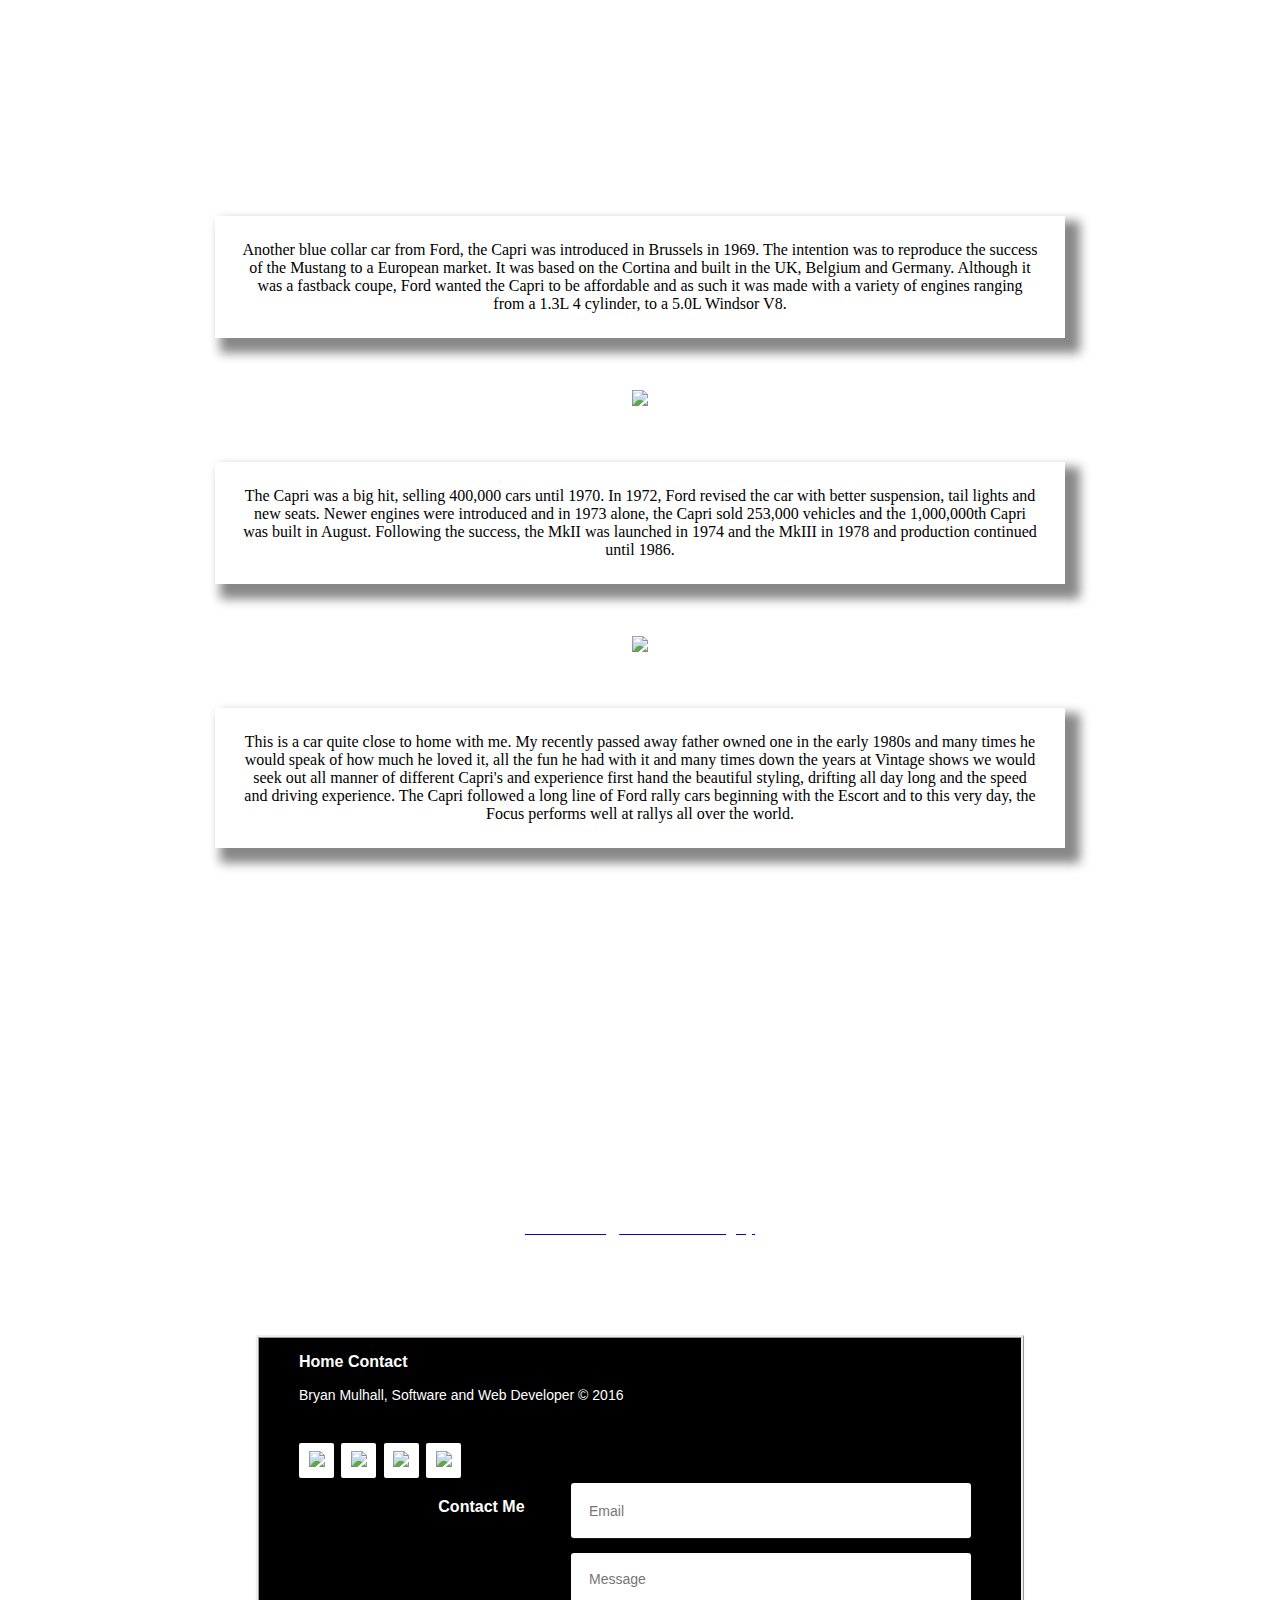
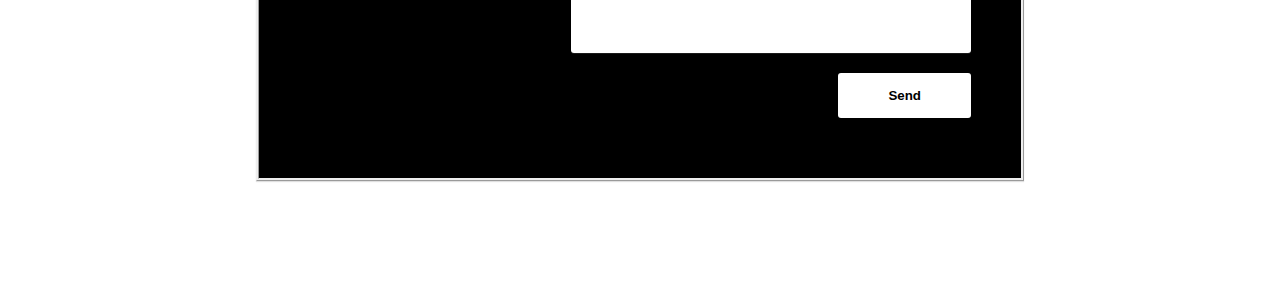
==== capri.html @ 61607491 "Create capri.html" ====
<!DOCTYPE html>
<html>
<head>
<link rel="stylesheet" type="text/css" href="stylesheet.css">
    <h1>FORD CAPRI</h1>
</head>
<body> 
<br>
<br>
<center><p class="one">Another blue collar car from Ford, the Capri was introduced in Brussels in 1969. The intention was to reproduce the success of the Mustang to a European market. It was based on the Cortina and built in the UK, Belgium and Germany. Although it was a fastback coupe, Ford wanted the Capri to be affordable and as such it was made with a variety of engines ranging from a 1.3L 4 cylinder, to a 5.0L Windsor V8.
</p></center>
<br>
<br>
<center><img src="http://cdn1.evo.co.uk/sites/evo/files/styles/gallery_adv/public/images/dir_688/car_photo_344083.jpg?itok=6OMAJnvL"></center>
<br>
<br>
<center><p class="one">The Capri was a big hit, selling 400,000 cars until 1970. In 1972, Ford revised the car with better suspension, tail lights and new seats. Newer engines were introduced and in 1973 alone, the Capri sold 253,000 vehicles and the 1,000,000th Capri was built in August. Following the success, the MkII was launched in 1974 and the MkIII in 1978 and production continued until 1986.
</p></center>
<br>
<br>
<center><img src="http://www.wep.co.nz/wep/member-images/32/image/capri-motor-v8.jpg"></center>
<br>
<br>
<center><p class="one">This is a car quite close to home with me. My recently passed away father owned one in the early 1980s and many times he would speak of how much he loved it, all the fun he had with it and many times down the years at Vintage shows we would seek out all manner of different Capri's and experience first hand the beautiful styling, drifting all day long and the speed and driving experience. The Capri followed a long line of Ford rally cars beginning with the Escort and to this very day, the Focus performs well at rallys all over the world.
</p></center>
<br>
<br>
<center><iframe width="560" height="315" src="https://www.youtube.com/embed/UPKB4Kz5jRo" frameborder="0" allowfullscreen></iframe>
</center>
    <center><a href="machone.html"><font color="white">Ford Mustang</font></a>                                                                                                                                                                   <a href="corvette.html"><font color="white">Corvette C2 Stingray</font></a></center>
<br>                                                                 
<footer class="footer-distributed">

			<div class="footer-left">

				

				<p class="footer-links">
					<a href="index.html">Home</a>					
					<a href="contact.html">Contact</a>
				</p>

				<p class="footer-company-name">Bryan Mulhall, Software and Web Developer &copy; 2016</p>

				<div class="footer-icons">

					<a href="#"><img src="https://www.moretonbay.qld.gov.au/uploadedImages/moretonbay/facebook-icon.png"></a>
					<a href="#"><img src="http://networkxchange.ws/images/socials/twitter2.png"></i></a>
					<a href="#"><img src="http://i.imgur.com/uY4uhHV.png?1"></a>
					<a href="#"><img src="http://www.alpiar.com/img/icons/icon_linkedin_35x35.png"></a>

				</div>

			</div>

			<div class="footer-right">

				<p>Contact Me</p>

				<form action="#" method="post">

					<input type="text" name="email" placeholder="Email" />
					<textarea name="message" placeholder="Message"></textarea>
					<button>Send</button>

				</form>

			</div>

		</footer>
</body>
</html>
---- stylesheet.css ----
@import "compass/css3";

@import url(http://fonts.googleapis.com/css?family=Share+Tech+Mono);

<style>

html{
    position: relative;
    min-height: 100%;
}

body{
    background-image: url("http://file-thirteen.com/wp-content/uploads/2015/07/website-background.gif");
    background-attachment: fixed;
    margin: 0 0 100px; /* bottom = footer height */

    }
h1 {
    color:white;
    text-align: center;
    animation: pulse 3s;
    font-family: 'Trocchi', serif;
    font-style: oblique;
	font-weight:normal;
	font-size:42px;
	padding-top: 60px;
}
    
svg{
  width: 600px;
  height: 120px;
  display: block;
  position: relative;
  overflow: hidden; 
  margin: 0 auto;
  background: black;
}
    


@keyframes pulse {
    0%{
        color: black;
    }
    100%{
        color: white;
    }
}

p.one {
    border: 1px white;
    box-shadow: 10px 10px 10px 5px #888;
    font-family: 'Trocchi', serif;
    background-color: white;
    padding: 25px;
    align-content: center;
    width: 800px
}

content#.sidebar{
    width:180px; float: left;
    
}

#content {
    overflow: auto;
    background; url(http://images.designtrends.com/wp-content/uploads/2015/12/15052506/Plain-Grey-Background.jpg) repeat-y;
}
    
div.img {
    margin: 5px;
    border: 1px solid #ccc;
    border-radius: 8px;
    float: left;
    width: 368px;
}	

div.img:hover {
    border: 1px solid #777;
}

div.img img {
    width: 100%;
    height: auto;
}

div.desc {
    padding: 15px;
    text-align: center;
    background-color: white;
}
    
ul {
    list-style-type: none;
    margin: 0;
    padding: 0;
    overflow: hidden;
    background-color: black;
}

li {
    float: left;
}

li a, .dropbtn {
    display: inline-block;
    color: white;
    text-align: center;
    padding: 14px 16px;
    text-decoration: none;
}

li a:hover, .dropdown:hover .dropbtn {
    background-color: #111;
}

.footer-distributed{
	background-color: black;
    border-style: ridge;
	box-shadow: 0 1px 1px 0 rgba(0, 0, 0, 0.12);
	box-sizing: border-box;
    align-self: center;
	width: 60%;
    margin: auto;
	font: bold 16px sans-serif;
	text-align: left;
	padding: 10px 50px 60px 40px;
	margin-top: 80px;
	overflow: hidden;
}

/* Footer left */

.footer-distributed .footer-left{
	float: left;
}

/* The company logo */

.footer-distributed h3{
	color:  #ffffff;
	font: normal 36px 'Cookie', cursive;
	margin: 0 0 10px;
}

.footer-distributed h3 span{
	color:  black;
}

/* Footer links */

.footer-distributed .footer-links{
	color:  #ffffff;
	margin: 0 0 10px;
	padding: 0;
}

.footer-distributed .footer-links a{
	display:inline-block;
	line-height: 1.8;
	text-decoration: none;
	color:  inherit;
}

.footer-distributed .footer-company-name{
	color:  white;
	font-size: 14px;
	font-weight: normal;
	margin: 0;
}

/* Footer social icons */

.footer-distributed .footer-icons{
	margin-top: 40px;
}

.footer-distributed .footer-icons a{
	display: inline-block;
	width: 35px;
	height: 35px;
	cursor: pointer;
	background-color:  white;
	border-radius: 2px;

	font-size: 20px;
	color: #ffffff;
	text-align: center;
	line-height: 35px;

	margin-right: 3px;
	margin-bottom: 5px;
}

/* Footer Right */

.footer-distributed .footer-right{
	float: right;
}

.footer-distributed .footer-right p{
	display: inline-block;
	vertical-align: top;
	margin: 15px 42px 0 0;
	color: #ffffff;
}

/* The contact form */

.footer-distributed form{
	display: inline-block;
}

.footer-distributed form input,
.footer-distributed form textarea{
	display: block;
	border-radius: 3px;
	box-sizing: border-box;
	background-color:  white;
	box-shadow: 0 1px 0 0 rgba(255, 255, 255, 0.1);
	border: none;
	resize: none;

	font: inherit;
	font-size: 14px;
	font-weight: normal;
	color:  black;

	width: 400px;
	padding: 18px;
}

.footer-distributed ::-webkit-input-placeholder {   
}

.footer-distributed ::-moz-placeholder {	
	opacity: 1;
}

.footer-distributed :-ms-input-placeholder{
}


.footer-distributed form input{
	height: 55px;
	margin-bottom: 15px;
}

.footer-distributed form textarea{
	height: 100px;
	margin-bottom: 20px;
}

.footer-distributed form button{
	border-radius: 3px;
	background-color:  white;
	color: black;
	border: 0;
	padding: 15px 50px;
	font-weight: bold;
	float: right;
}

/* If you don't want the footer to be responsive, remove these media queries */

@media (max-width: 1000px) {

	.footer-distributed {
		font: bold 14px sans-serif;
	}

	.footer-distributed .footer-company-name{
		font-size: 12px;
	}

	.footer-distributed form input,
	.footer-distributed form textarea{
		width: 250px;
	}

	.footer-distributed form button{
		padding: 10px 35px;
	}

}

@media (max-width: 800px) {

	.footer-distributed{
		padding: 30px;
	}

	.footer-distributed .footer-left,
	.footer-distributed .footer-right{
		float: none;
		max-width: 300px;
		margin: 0 auto;
	}

	.footer-distributed .footer-left{
		margin-bottom: 40px;
	}

	.footer-distributed form{
		margin-top: 30px;
	}

	.footer-distributed form{
		display: block;
	}

	.footer-distributed form button{
		float: none;
	}
}



</style>
</head>
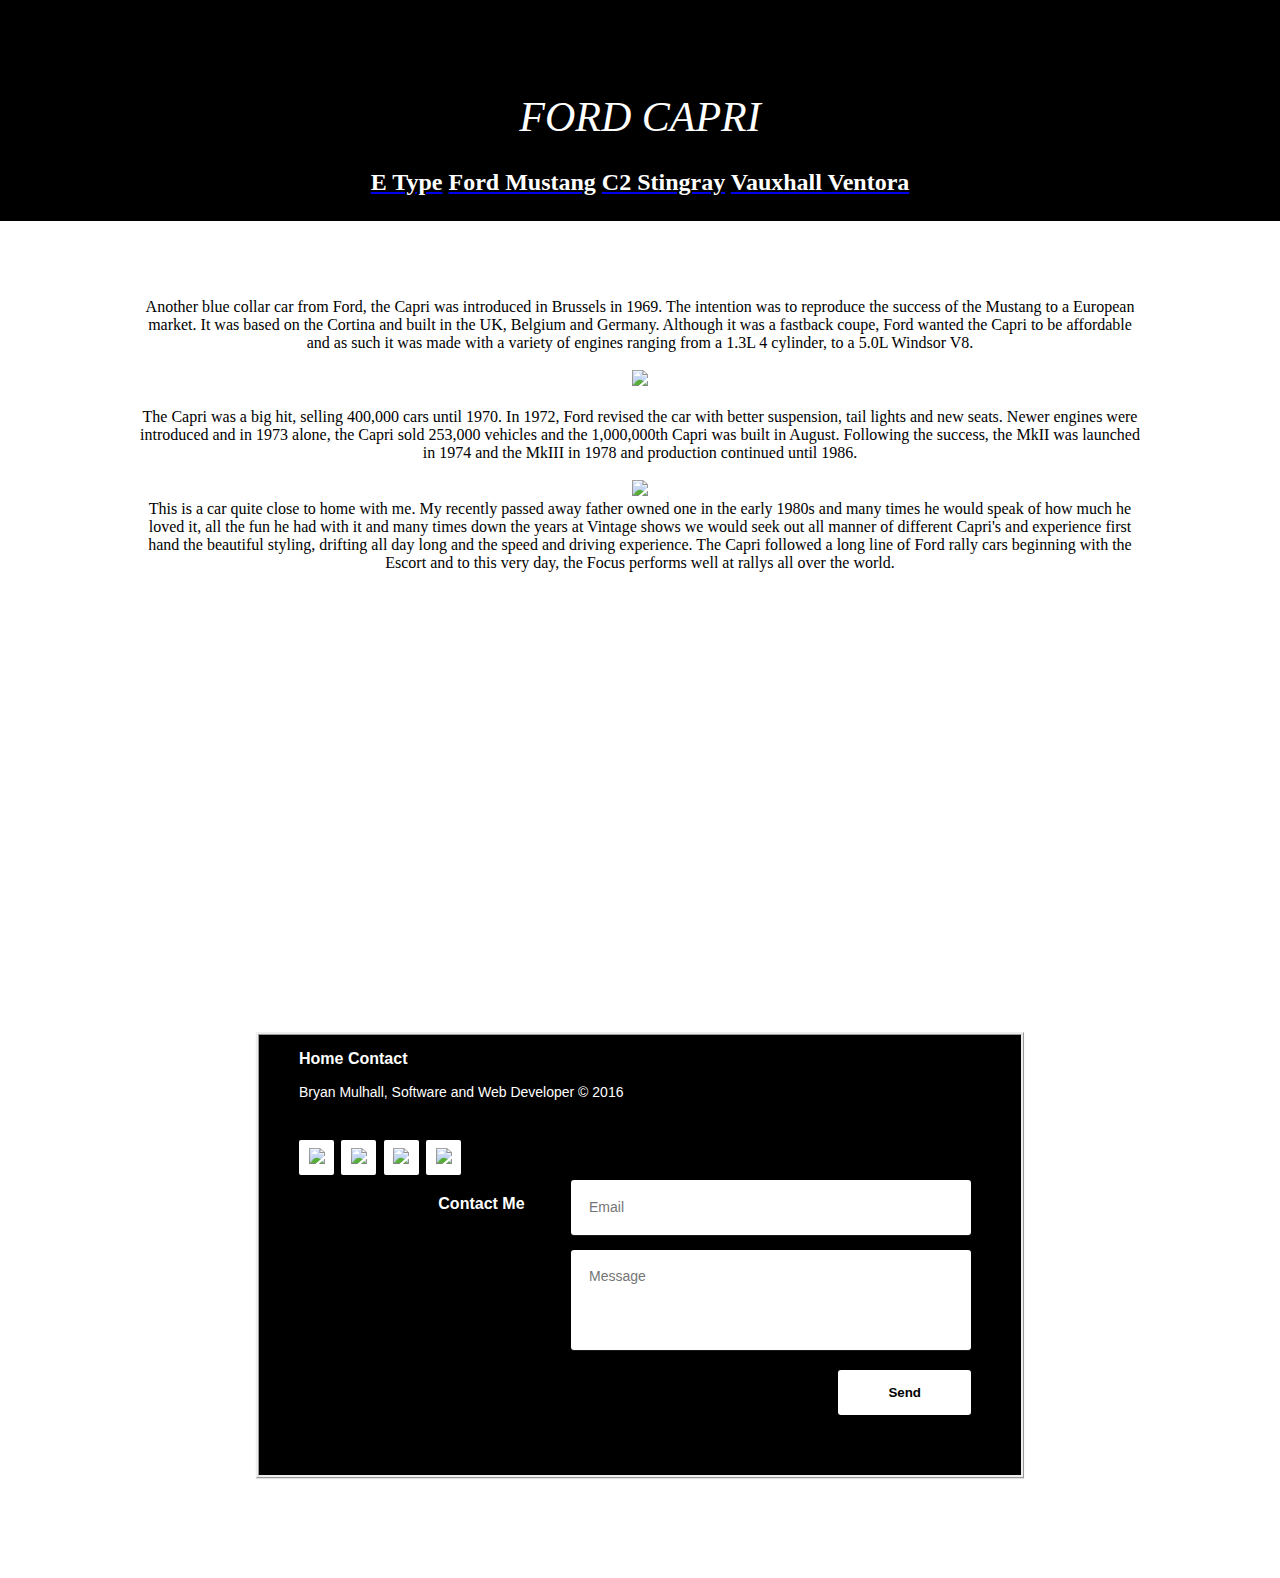
==== commit 477ab24f: "Create capri.html" ====
--- a/capri.html
+++ b/capri.html
@@ -2,33 +2,35 @@
 <html>
 <head>
 <link rel="stylesheet" type="text/css" href="stylesheet.css">
-    <h1>FORD CAPRI</h1>
+    <div id="header"><h1>FORD CAPRI</h1>
+         <h2>
+             <a href="etype.html"><font color="white">E Type</font></a>                              <a href="machone.html"><font color="white">Ford Mustang</font></a>                      <a href="corvette.html"><font color="white">C2 Stingray</font></a>                      <a href="ventora.html"><font color="white">Vauxhall Ventora</font></a>
+        </h2>
+    </div> 
 </head>
 <body> 
 <br>
 <br>
-<center><p class="one">Another blue collar car from Ford, the Capri was introduced in Brussels in 1969. The intention was to reproduce the success of the Mustang to a European market. It was based on the Cortina and built in the UK, Belgium and Germany. Although it was a fastback coupe, Ford wanted the Capri to be affordable and as such it was made with a variety of engines ranging from a 1.3L 4 cylinder, to a 5.0L Windsor V8.
-</p></center>
+<center><p class="one">
+Another blue collar car from Ford, the Capri was introduced in Brussels in 1969. The intention was to reproduce the success of the Mustang to a European market. It was based on the Cortina and built in the UK, Belgium and Germany. Although it was a fastback coupe, Ford wanted the Capri to be affordable and as such it was made with a variety of engines ranging from a 1.3L 4 cylinder, to a 5.0L Windsor V8.
 <br>
 <br>
-<center><img src="http://cdn1.evo.co.uk/sites/evo/files/styles/gallery_adv/public/images/dir_688/car_photo_344083.jpg?itok=6OMAJnvL"></center>
+<img src="http://media.autokult.pl/56628a46d9ee56d34a3167fbb4d34167,800,600,0,0.jpg">
 <br>
 <br>
-<center><p class="one">The Capri was a big hit, selling 400,000 cars until 1970. In 1972, Ford revised the car with better suspension, tail lights and new seats. Newer engines were introduced and in 1973 alone, the Capri sold 253,000 vehicles and the 1,000,000th Capri was built in August. Following the success, the MkII was launched in 1974 and the MkIII in 1978 and production continued until 1986.
-</p></center>
+The Capri was a big hit, selling 400,000 cars until 1970. In 1972, Ford revised the car with better suspension, tail lights and new seats. Newer engines were introduced and in 1973 alone, the Capri sold 253,000 vehicles and the 1,000,000th Capri was built in August. Following the success, the MkII was launched in 1974 and the MkIII in 1978 and production continued until 1986.
 <br>
 <br>
-<center><img src="http://www.wep.co.nz/wep/member-images/32/image/capri-motor-v8.jpg"></center>
+<img src="http://img.favcars.com/ford/capri/ford_capri_1969_photos_1_800x600.jpg">
+<br>
+This is a car quite close to home with me. My recently passed away father owned one in the early 1980s and many times he would speak of how much he loved it, all the fun he had with it and many times down the years at Vintage shows we would seek out all manner of different Capri's and experience first hand the beautiful styling, drifting all day long and the speed and driving experience. The Capri followed a long line of Ford rally cars beginning with the Escort and to this very day, the Focus performs well at rallys all over the world.
 <br>
 <br>
-<center><p class="one">This is a car quite close to home with me. My recently passed away father owned one in the early 1980s and many times he would speak of how much he loved it, all the fun he had with it and many times down the years at Vintage shows we would seek out all manner of different Capri's and experience first hand the beautiful styling, drifting all day long and the speed and driving experience. The Capri followed a long line of Ford rally cars beginning with the Escort and to this very day, the Focus performs well at rallys all over the world.
+<iframe width="560" height="315" src="https://www.youtube.com/embed/UPKB4Kz5jRo" frameborder="0" allowfullscreen></iframe>
+<br>
+<br> 
 </p></center>
-<br>
-<br>
-<center><iframe width="560" height="315" src="https://www.youtube.com/embed/UPKB4Kz5jRo" frameborder="0" allowfullscreen></iframe>
-</center>
-    <center><a href="machone.html"><font color="white">Ford Mustang</font></a>                                                                                                                                                                   <a href="corvette.html"><font color="white">Corvette C2 Stingray</font></a></center>
-<br>                                                                 
+
 <footer class="footer-distributed">
 
 			<div class="footer-left">
--- a/stylesheet.css
+++ b/stylesheet.css
@@ -10,11 +10,19 @@
 }
 
 body{
-    background-image: url("http://file-thirteen.com/wp-content/uploads/2015/07/website-background.gif");
+    background-image: url("http://wallpoper.com/images/00/44/31/49/open-road-2_00443149.jpg");
     background-attachment: fixed;
     margin: 0 0 100px; /* bottom = footer height */
 
     }
+	
+#header {
+    background-color:black;
+    color:white;
+    text-align:center;
+    padding:5px;
+}
+
 h1 {
     color:white;
     text-align: center;
@@ -25,6 +33,10 @@
 	font-size:42px;
 	padding-top: 60px;
 }
+
+webkit-keyframes example{
+	from background-image: url("http://file-thirteen.com/wp-content/uploads/2015/07/website-background.gif");
+}
     
 svg{
   width: 600px;
@@ -35,6 +47,12 @@
   margin: 0 auto;
   background: black;
 }
+
+#section {
+    width:350px;
+    float:left;
+    padding:10px;	 	 
+}
     
 
 
@@ -49,12 +67,11 @@
 
 p.one {
     border: 1px white;
-    box-shadow: 10px 10px 10px 5px #888;
     font-family: 'Trocchi', serif;
     background-color: white;
     padding: 25px;
     align-content: center;
-    width: 800px
+    width: 1000px
 }
 
 content#.sidebar{
@@ -68,11 +85,14 @@
 }
     
 div.img {
-    margin: 5px;
+    margin-left: auto;
+    margin-right: auto;
+    margin-bottom: 25px;
+    display:block;
     border: 1px solid #ccc;
     border-radius: 8px;
-    float: left;
-    width: 368px;
+    float: center;
+    width: 800px;
 }	
 
 div.img:hover {
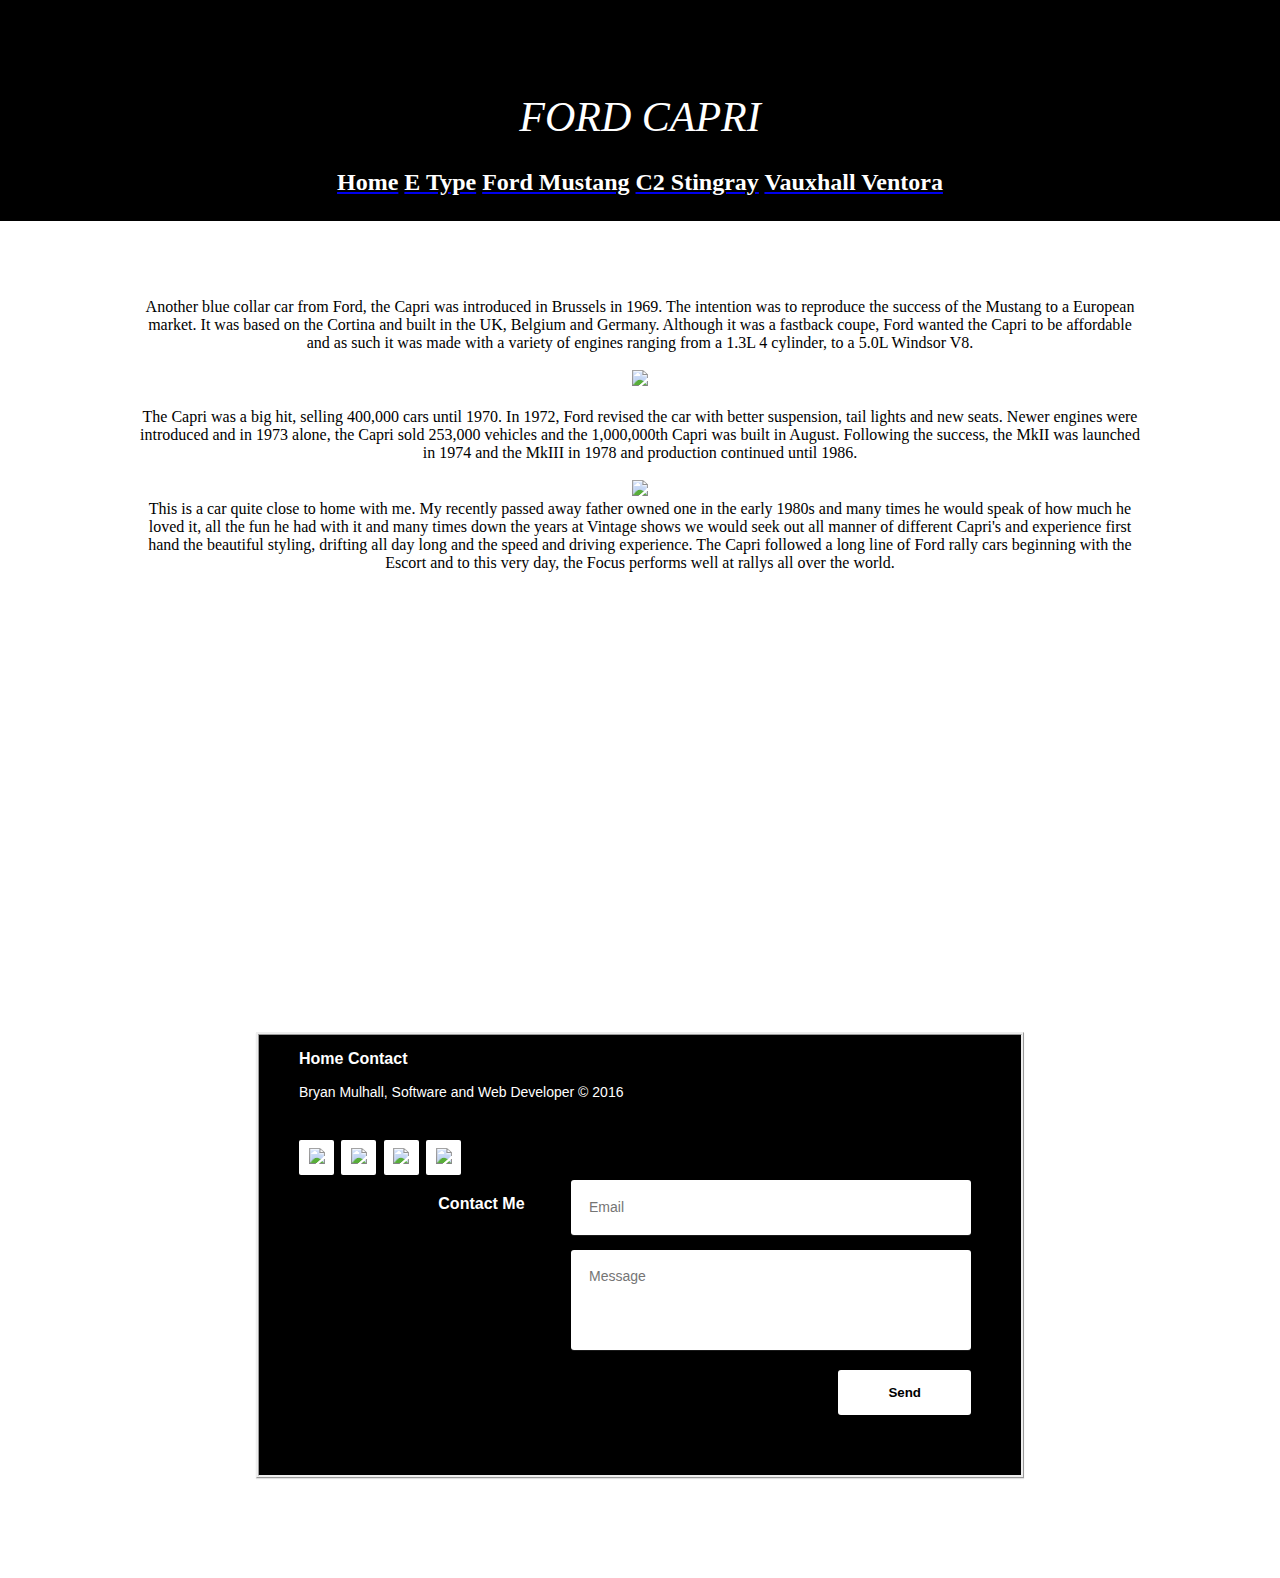
==== commit a370efbd: "Create capri.html" ====
--- a/capri.html
+++ b/capri.html
@@ -4,6 +4,7 @@
 <link rel="stylesheet" type="text/css" href="stylesheet.css">
     <div id="header"><h1>FORD CAPRI</h1>
          <h2>
+             <a href="index.html"><font color="white">Home</font></a> 
              <a href="etype.html"><font color="white">E Type</font></a>                              <a href="machone.html"><font color="white">Ford Mustang</font></a>                      <a href="corvette.html"><font color="white">C2 Stingray</font></a>                      <a href="ventora.html"><font color="white">Vauxhall Ventora</font></a>
         </h2>
     </div> 
@@ -30,45 +31,28 @@
 <br>
 <br> 
 </p></center>
-
 <footer class="footer-distributed">
-
 			<div class="footer-left">
-
-				
-
-				<p class="footer-links">
+                <p class="footer-links">
 					<a href="index.html">Home</a>					
 					<a href="contact.html">Contact</a>
 				</p>
-
 				<p class="footer-company-name">Bryan Mulhall, Software and Web Developer &copy; 2016</p>
-
-				<div class="footer-icons">
-
+                <div class="footer-icons">
 					<a href="#"><img src="https://www.moretonbay.qld.gov.au/uploadedImages/moretonbay/facebook-icon.png"></a>
 					<a href="#"><img src="http://networkxchange.ws/images/socials/twitter2.png"></i></a>
 					<a href="#"><img src="http://i.imgur.com/uY4uhHV.png?1"></a>
 					<a href="#"><img src="http://www.alpiar.com/img/icons/icon_linkedin_35x35.png"></a>
-
 				</div>
-
 			</div>
-
 			<div class="footer-right">
-
 				<p>Contact Me</p>
-
 				<form action="#" method="post">
-
 					<input type="text" name="email" placeholder="Email" />
 					<textarea name="message" placeholder="Message"></textarea>
 					<button>Send</button>
-
 				</form>
-
 			</div>
-
 		</footer>
 </body>
 </html>
--- a/stylesheet.css
+++ b/stylesheet.css
@@ -1,28 +1,22 @@
 @import "compass/css3";
-
 @import url(http://fonts.googleapis.com/css?family=Share+Tech+Mono);
-
 <style>
-
 html{
     position: relative;
     min-height: 100%;
 }
-
 body{
     background-image: url("http://wallpoper.com/images/00/44/31/49/open-road-2_00443149.jpg");
     background-attachment: fixed;
     margin: 0 0 100px; /* bottom = footer height */
 
-    }
-	
+    }	
 #header {
     background-color:black;
     color:white;
     text-align:center;
     padding:5px;
 }
-
 h1 {
     color:white;
     text-align: center;
@@ -33,11 +27,9 @@
 	font-size:42px;
 	padding-top: 60px;
 }
-
 webkit-keyframes example{
 	from background-image: url("http://file-thirteen.com/wp-content/uploads/2015/07/website-background.gif");
-}
-    
+}    
 svg{
   width: 600px;
   height: 120px;
@@ -47,15 +39,11 @@
   margin: 0 auto;
   background: black;
 }
-
 #section {
     width:350px;
     float:left;
     padding:10px;	 	 
 }
-    
-
-
 @keyframes pulse {
     0%{
         color: black;
@@ -64,7 +52,6 @@
         color: white;
     }
 }
-
 p.one {
     border: 1px white;
     font-family: 'Trocchi', serif;
@@ -73,17 +60,14 @@
     align-content: center;
     width: 1000px
 }
-
 content#.sidebar{
     width:180px; float: left;
     
 }
-
 #content {
     overflow: auto;
     background; url(http://images.designtrends.com/wp-content/uploads/2015/12/15052506/Plain-Grey-Background.jpg) repeat-y;
-}
-    
+}    
 div.img {
     margin-left: auto;
     margin-right: auto;
@@ -94,7 +78,6 @@
     float: center;
     width: 800px;
 }	
-
 div.img:hover {
     border: 1px solid #777;
 }
@@ -103,13 +86,11 @@
     width: 100%;
     height: auto;
 }
-
 div.desc {
     padding: 15px;
     text-align: center;
     background-color: white;
-}
-    
+}    
 ul {
     list-style-type: none;
     margin: 0;
@@ -117,7 +98,6 @@
     overflow: hidden;
     background-color: black;
 }
-
 li {
     float: left;
 }
@@ -129,11 +109,9 @@
     padding: 14px 16px;
     text-decoration: none;
 }
-
 li a:hover, .dropdown:hover .dropbtn {
     background-color: #111;
 }
-
 .footer-distributed{
 	background-color: black;
     border-style: ridge;
@@ -148,53 +126,39 @@
 	margin-top: 80px;
 	overflow: hidden;
 }
-
 /* Footer left */
 
 .footer-distributed .footer-left{
 	float: left;
 }
-
-/* The company logo */
-
 .footer-distributed h3{
 	color:  #ffffff;
 	font: normal 36px 'Cookie', cursive;
 	margin: 0 0 10px;
 }
-
 .footer-distributed h3 span{
 	color:  black;
 }
-
-/* Footer links */
-
 .footer-distributed .footer-links{
 	color:  #ffffff;
 	margin: 0 0 10px;
 	padding: 0;
 }
-
 .footer-distributed .footer-links a{
 	display:inline-block;
 	line-height: 1.8;
 	text-decoration: none;
 	color:  inherit;
 }
-
 .footer-distributed .footer-company-name{
 	color:  white;
 	font-size: 14px;
 	font-weight: normal;
 	margin: 0;
 }
-
-/* Footer social icons */
-
 .footer-distributed .footer-icons{
 	margin-top: 40px;
 }
-
 .footer-distributed .footer-icons a{
 	display: inline-block;
 	width: 35px;
@@ -202,35 +166,25 @@
 	cursor: pointer;
 	background-color:  white;
 	border-radius: 2px;
-
 	font-size: 20px;
 	color: #ffffff;
 	text-align: center;
 	line-height: 35px;
-
 	margin-right: 3px;
 	margin-bottom: 5px;
 }
-
-/* Footer Right */
-
 .footer-distributed .footer-right{
 	float: right;
 }
-
 .footer-distributed .footer-right p{
 	display: inline-block;
 	vertical-align: top;
 	margin: 15px 42px 0 0;
 	color: #ffffff;
 }
-
-/* The contact form */
-
 .footer-distributed form{
 	display: inline-block;
 }
-
 .footer-distributed form input,
 .footer-distributed form textarea{
 	display: block;
@@ -240,37 +194,28 @@
 	box-shadow: 0 1px 0 0 rgba(255, 255, 255, 0.1);
 	border: none;
 	resize: none;
-
 	font: inherit;
 	font-size: 14px;
 	font-weight: normal;
 	color:  black;
-
 	width: 400px;
 	padding: 18px;
 }
-
 .footer-distributed ::-webkit-input-placeholder {   
 }
-
 .footer-distributed ::-moz-placeholder {	
 	opacity: 1;
 }
-
 .footer-distributed :-ms-input-placeholder{
 }
-
-
 .footer-distributed form input{
 	height: 55px;
 	margin-bottom: 15px;
 }
-
 .footer-distributed form textarea{
 	height: 100px;
 	margin-bottom: 20px;
 }
-
 .footer-distributed form button{
 	border-radius: 3px;
 	background-color:  white;
@@ -280,62 +225,43 @@
 	font-weight: bold;
 	float: right;
 }
-
-/* If you don't want the footer to be responsive, remove these media queries */
-
 @media (max-width: 1000px) {
-
 	.footer-distributed {
 		font: bold 14px sans-serif;
 	}
-
 	.footer-distributed .footer-company-name{
 		font-size: 12px;
 	}
-
 	.footer-distributed form input,
 	.footer-distributed form textarea{
 		width: 250px;
 	}
-
 	.footer-distributed form button{
 		padding: 10px 35px;
 	}
-
-}
-
+}
 @media (max-width: 800px) {
-
 	.footer-distributed{
 		padding: 30px;
 	}
-
 	.footer-distributed .footer-left,
 	.footer-distributed .footer-right{
 		float: none;
 		max-width: 300px;
 		margin: 0 auto;
 	}
-
 	.footer-distributed .footer-left{
 		margin-bottom: 40px;
 	}
-
 	.footer-distributed form{
 		margin-top: 30px;
 	}
-
 	.footer-distributed form{
 		display: block;
 	}
-
 	.footer-distributed form button{
 		float: none;
 	}
 }
-
-
-
 </style>
 </head>
-
